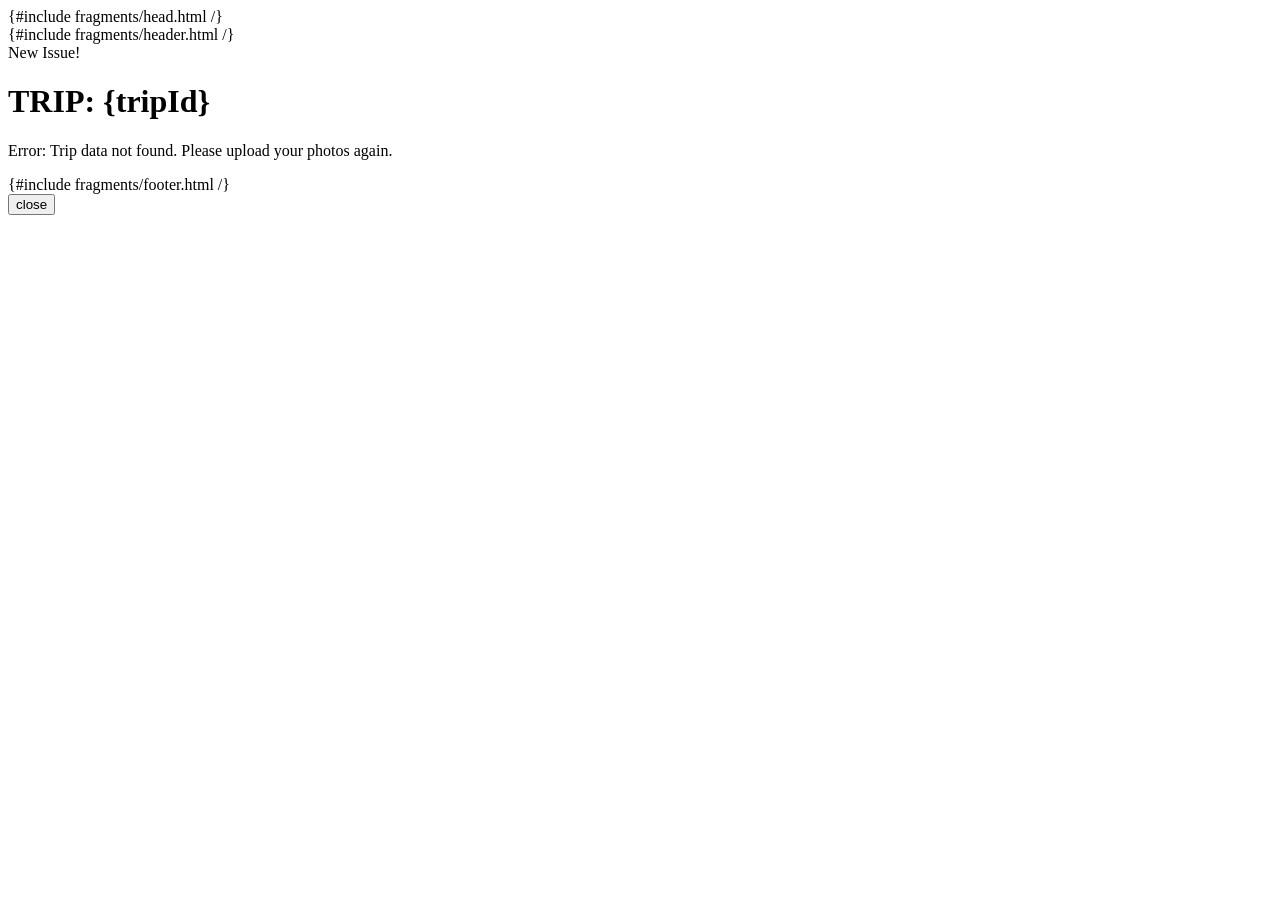
==== src/main/resources/templates/trip.html @ e2b90ce3 "Initial implementation of Comic Trip web app. Added core features, templates, and styling for missio" ====
<!DOCTYPE html>
<html lang="en">

{#include fragments/head.html /}

<body class="bg-background-light dark:bg-background-dark font-display text-slate-900 dark:text-slate-100 min-h-screen">
    <div class="relative flex h-auto min-h-screen w-full flex-col overflow-x-hidden">
        <div class="layout-container flex h-full grow flex-col">
            {#include fragments/header.html /}

            <main class="flex-1 max-w-[1200px] mx-auto w-full px-4 py-8">
                <!-- Hero Action Header -->
                <div class="flex justify-center mb-12">
                    <div class="action-box bg-yellow-400 px-8 py-4 relative">
                        <div
                            class="absolute -top-6 -left-6 bg-primary text-white text-xs font-black px-2 py-1 uppercase italic rounded">
                            New Issue!</div>
                        <h1 id="trip-title" class="text-slate-900 text-4xl md:text-6xl font-black uppercase italic tracking-tighter">
                            TRIP: {tripId}
                        </h1>
                    </div>
                </div>

                <!-- Comic Grid Layout -->
                <div class="grid grid-cols-1 md:grid-cols-2 lg:grid-cols-3 gap-8" id="comic-grid">
                    <div class="col-span-full text-center py-10">
                        <p class="text-xl font-bold animate-pulse">Loading mission data...</p>
                    </div>
                </div>

                <!-- Pagination -->
                <div class="flex items-center justify-center gap-4 mt-16" id="pagination-container">
                </div>
            </main>

            {#include fragments/footer.html /}
        </div>
    </div>

    <!-- Lightbox Modal -->
    <div id="lightbox" class="fixed inset-0 z-[100] hidden items-center justify-center bg-black/90 p-4 transition-opacity cursor-pointer" onclick="closeLightbox()">
        <button class="absolute top-6 right-6 text-white hover:text-accent-yellow transition-colors" onclick="closeLightbox()">
            <span class="material-symbols-outlined text-4xl">close</span>
        </button>
        <img id="lightbox-img" src="" class="max-w-full max-h-[90vh] object-contain rounded shadow-2xl comic-border-sm bg-white cursor-auto" onclick="event.stopPropagation()" />
    </div>

    <script>
        function openLightbox(url) {
            const lightbox = document.getElementById('lightbox');
            const lightboxImg = document.getElementById('lightbox-img');
            lightboxImg.src = url;
            lightbox.classList.remove('hidden');
            lightbox.classList.add('flex');
            document.body.style.overflow = 'hidden';
        }

        function closeLightbox() {
            const lightbox = document.getElementById('lightbox');
            lightbox.classList.add('hidden');
            lightbox.classList.remove('flex');
            document.getElementById('lightbox-img').src = '';
            document.body.style.overflow = '';
        }

        document.addEventListener('keydown', (e) => {
            if (e.key === 'Escape') closeLightbox();
        });

        document.addEventListener('DOMContentLoaded', () => {
            const tripId = "{tripId}";
            const grid = document.getElementById('comic-grid');
            const storedData = localStorage.getItem('trip_' + tripId);
            const storedTitle = localStorage.getItem('trip_' + tripId + '_title');
            
            if (storedTitle) {
                document.getElementById('trip-title').innerText = storedTitle.replace(/^"(.*)"$/, '$1'); // Strip quotes if any
            }
            
            if (storedData) {
                const pictures = JSON.parse(storedData);
                grid.innerHTML = ''; 
                
                if (pictures.length === 0) {
                    grid.innerHTML = '<div class="col-span-full text-center"><p class="text-lg">No panels found for this trip.</p></div>';
                    return;
                }

                pictures.forEach((pic, index) => {
                    const layouts = ['', 'lg:mt-6', '', 'lg:-mt-6'];
                    const mtClass = layouts[index % layouts.length];
                    
                    const location = pic.details?.location || 'Unknown Location';
                    const title = location.split(',')[0]; 
                    const desc = pic.details?.description || '';
                    const imgUrl = pic.image?.name || ''; 
                    
                    const panelHtml = '<div class="comic-border-sm bg-white dark:bg-slate-900 relative group overflow-hidden flex flex-col ' + mtClass + '">' +
                            '<div class="aspect-[4/5] relative overflow-hidden cursor-pointer" onclick="openLightbox(\'' + imgUrl + '\')">' +
                                '<img class="w-full h-full object-cover grayscale group-hover:grayscale-0 transition-all duration-500"' +
                                    ' src="' + imgUrl + '" alt="' + title + '" />' +
                                '<div class="absolute top-4 left-4">' +
                                    '<div class="poi-bubble bg-white px-3 py-1 rounded-full text-[10px] font-black uppercase text-primary flex items-center gap-1 shadow-md">' +
                                        '<span class="material-symbols-outlined text-xs">location_on</span> ' + title +
                                    '</div>' +
                                '</div>' +
                                '<div class="absolute inset-0 bg-black/20 opacity-0 group-hover:opacity-100 transition-opacity duration-300 flex items-center justify-center">' +
                                    '<span class="material-symbols-outlined text-white text-5xl drop-shadow-md">zoom_in</span>' +
                                '</div>' +
                            '</div>' +
                            '<div class="caption-box p-4 bg-yellow-50 dark:bg-slate-800 flex-1">' +
                                '<h3 class="text-lg font-black uppercase italic text-slate-900 dark:text-white mb-1">' + title + '</h3>' +
                                '<p class="text-sm font-medium leading-tight text-slate-700 dark:text-slate-300">' + desc + '</p>' +
                            '</div>' +
                        '</div>';
                    grid.innerHTML += panelHtml;
                });
            } else {
                grid.innerHTML = '<div class="col-span-full text-center text-red-500 font-bold"><p>Error: Trip data not found. Please upload your photos again.</p></div>';
            }
        });
    </script>
</body>

</html>
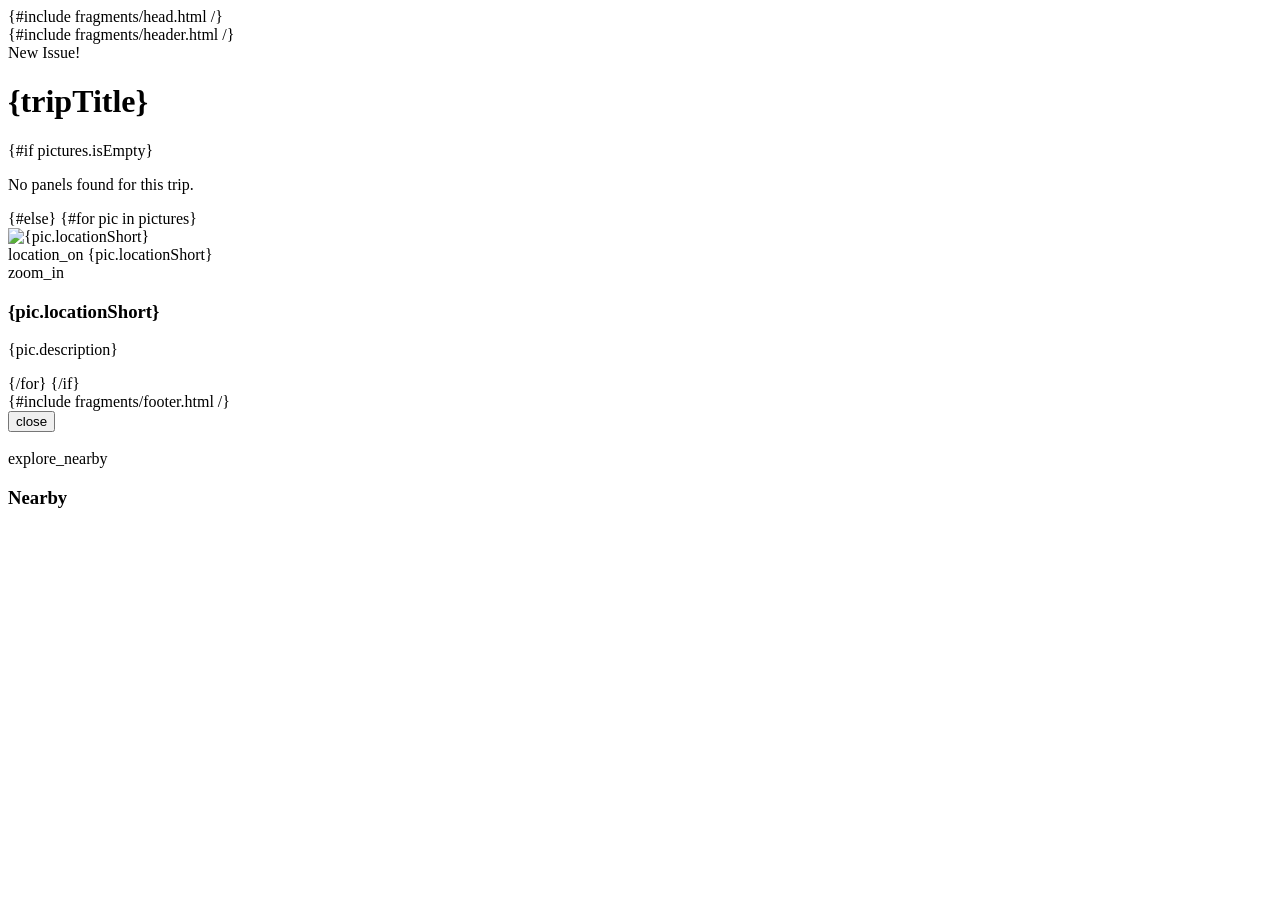
==== commit 6a23bae4: "feat: Enhance lightbox with POI support and refined UI/UX. Added dynamic content for points of inter" ====
--- a/src/main/resources/templates/trip.html
+++ b/src/main/resources/templates/trip.html
@@ -16,16 +16,40 @@
                             class="absolute -top-6 -left-6 bg-primary text-white text-xs font-black px-2 py-1 uppercase italic rounded">
                             New Issue!</div>
                         <h1 id="trip-title" class="text-slate-900 text-4xl md:text-6xl font-black uppercase italic tracking-tighter">
-                            TRIP: {tripId}
+                            {tripTitle}
                         </h1>
                     </div>
                 </div>
 
                 <!-- Comic Grid Layout -->
                 <div class="grid grid-cols-1 md:grid-cols-2 lg:grid-cols-3 gap-8" id="comic-grid">
+                    {#if pictures.isEmpty}
                     <div class="col-span-full text-center py-10">
-                        <p class="text-xl font-bold animate-pulse">Loading mission data...</p>
+                        <p class="text-xl font-bold">No panels found for this trip.</p>
                     </div>
+                    {#else}
+                    {#for pic in pictures}
+                    <div class="comic-border-sm bg-white dark:bg-slate-900 relative group overflow-hidden flex flex-col"
+                         data-poi="{pic.pointsOfInterest}" data-location="{pic.location}">
+                        <div class="aspect-[4/5] relative overflow-hidden cursor-pointer" onclick="openLightbox(this)">
+                            <img class="w-full h-full object-cover grayscale group-hover:grayscale-0 transition-all duration-500"
+                                src="{pic.imageUrl}" alt="{pic.locationShort}" />
+                            <div class="absolute top-4 left-4">
+                                <div class="poi-bubble bg-white px-3 py-1 rounded-full text-[10px] font-black uppercase text-primary flex items-center gap-1 shadow-md">
+                                    <span class="material-symbols-outlined text-xs">location_on</span> {pic.locationShort}
+                                </div>
+                            </div>
+                            <div class="absolute inset-0 bg-black/20 opacity-0 group-hover:opacity-100 transition-opacity duration-300 flex items-center justify-center">
+                                <span class="material-symbols-outlined text-white text-5xl drop-shadow-md">zoom_in</span>
+                            </div>
+                        </div>
+                        <div class="caption-box p-4 bg-yellow-50 dark:bg-slate-800 flex-1">
+                            <h3 class="text-lg font-black uppercase italic text-slate-900 dark:text-white mb-1">{pic.locationShort}</h3>
+                            <p class="text-sm font-medium leading-tight text-slate-700 dark:text-slate-300">{pic.description}</p>
+                        </div>
+                    </div>
+                    {/for}
+                    {/if}
                 </div>
 
                 <!-- Pagination -->
@@ -38,18 +62,38 @@
     </div>
 
     <!-- Lightbox Modal -->
-    <div id="lightbox" class="fixed inset-0 z-[100] hidden items-center justify-center bg-black/90 p-4 transition-opacity cursor-pointer" onclick="closeLightbox()">
-        <button class="absolute top-6 right-6 text-white hover:text-accent-yellow transition-colors" onclick="closeLightbox()">
+    <div id="lightbox" class="fixed inset-0 z-[100] hidden items-center justify-center bg-black/90 p-4 md:p-8 transition-opacity cursor-pointer" onclick="closeLightbox()">
+        <button class="absolute top-4 right-4 md:top-6 md:right-6 text-white hover:text-accent-yellow transition-colors z-10" onclick="closeLightbox()">
             <span class="material-symbols-outlined text-4xl">close</span>
         </button>
-        <img id="lightbox-img" src="" class="max-w-full max-h-[90vh] object-contain rounded shadow-2xl comic-border-sm bg-white cursor-auto" onclick="event.stopPropagation()" />
+        <div class="flex flex-col items-center gap-4 max-w-5xl max-h-[90vh] w-full cursor-auto overflow-y-auto" onclick="event.stopPropagation()">
+            <!-- Image -->
+            <img id="lightbox-img" src="" class="max-w-full max-h-[60vh] object-contain rounded shadow-2xl comic-border-sm bg-white" />
+            <!-- POI Panel -->
+            <div id="lightbox-poi" class="bg-white dark:bg-slate-900 rounded comic-border-sm p-5 w-full max-h-[25vh] overflow-y-auto">
+                <div class="flex items-center gap-2 mb-3 border-b-2 border-black pb-2">
+                    <span class="material-symbols-outlined text-primary text-xl">explore_nearby</span>
+                    <h3 id="lightbox-poi-title" class="text-lg font-black uppercase italic text-slate-900 dark:text-white">Nearby</h3>
+                </div>
+                <div id="lightbox-poi-content" class="text-sm font-medium leading-relaxed text-slate-700 dark:text-slate-300 prose prose-sm prose-slate dark:prose-invert max-w-none">
+                </div>
+            </div>
+        </div>
     </div>
 
+    <script src="https://cdn.jsdelivr.net/npm/marked/marked.min.js"></script>
     <script>
-        function openLightbox(url) {
+        function openLightbox(el) {
+            const card = el.closest('[data-poi]');
+            const imgSrc = el.querySelector('img').src;
+            const poi = card.dataset.poi || '';
+            const location = card.dataset.location || 'Nearby';
+
+            document.getElementById('lightbox-img').src = imgSrc;
+            document.getElementById('lightbox-poi-title').textContent = location;
+            document.getElementById('lightbox-poi-content').innerHTML = marked.parse(poi || 'No points of interest found.');
+
             const lightbox = document.getElementById('lightbox');
-            const lightboxImg = document.getElementById('lightbox-img');
-            lightboxImg.src = url;
             lightbox.classList.remove('hidden');
             lightbox.classList.add('flex');
             document.body.style.overflow = 'hidden';
@@ -60,65 +104,13 @@
             lightbox.classList.add('hidden');
             lightbox.classList.remove('flex');
             document.getElementById('lightbox-img').src = '';
+            document.getElementById('lightbox-poi-content').innerHTML = '';
             document.body.style.overflow = '';
         }
 
         document.addEventListener('keydown', (e) => {
             if (e.key === 'Escape') closeLightbox();
         });
-
-        document.addEventListener('DOMContentLoaded', () => {
-            const tripId = "{tripId}";
-            const grid = document.getElementById('comic-grid');
-            const storedData = localStorage.getItem('trip_' + tripId);
-            const storedTitle = localStorage.getItem('trip_' + tripId + '_title');
-            
-            if (storedTitle) {
-                document.getElementById('trip-title').innerText = storedTitle.replace(/^"(.*)"$/, '$1'); // Strip quotes if any
-            }
-            
-            if (storedData) {
-                const pictures = JSON.parse(storedData);
-                grid.innerHTML = ''; 
-                
-                if (pictures.length === 0) {
-                    grid.innerHTML = '<div class="col-span-full text-center"><p class="text-lg">No panels found for this trip.</p></div>';
-                    return;
-                }
-
-                pictures.forEach((pic, index) => {
-                    const layouts = ['', 'lg:mt-6', '', 'lg:-mt-6'];
-                    const mtClass = layouts[index % layouts.length];
-                    
-                    const location = pic.details?.location || 'Unknown Location';
-                    const title = location.split(',')[0]; 
-                    const desc = pic.details?.description || '';
-                    const imgUrl = pic.image?.name || ''; 
-                    
-                    const panelHtml = '<div class="comic-border-sm bg-white dark:bg-slate-900 relative group overflow-hidden flex flex-col ' + mtClass + '">' +
-                            '<div class="aspect-[4/5] relative overflow-hidden cursor-pointer" onclick="openLightbox(\'' + imgUrl + '\')">' +
-                                '<img class="w-full h-full object-cover grayscale group-hover:grayscale-0 transition-all duration-500"' +
-                                    ' src="' + imgUrl + '" alt="' + title + '" />' +
-                                '<div class="absolute top-4 left-4">' +
-                                    '<div class="poi-bubble bg-white px-3 py-1 rounded-full text-[10px] font-black uppercase text-primary flex items-center gap-1 shadow-md">' +
-                                        '<span class="material-symbols-outlined text-xs">location_on</span> ' + title +
-                                    '</div>' +
-                                '</div>' +
-                                '<div class="absolute inset-0 bg-black/20 opacity-0 group-hover:opacity-100 transition-opacity duration-300 flex items-center justify-center">' +
-                                    '<span class="material-symbols-outlined text-white text-5xl drop-shadow-md">zoom_in</span>' +
-                                '</div>' +
-                            '</div>' +
-                            '<div class="caption-box p-4 bg-yellow-50 dark:bg-slate-800 flex-1">' +
-                                '<h3 class="text-lg font-black uppercase italic text-slate-900 dark:text-white mb-1">' + title + '</h3>' +
-                                '<p class="text-sm font-medium leading-tight text-slate-700 dark:text-slate-300">' + desc + '</p>' +
-                            '</div>' +
-                        '</div>';
-                    grid.innerHTML += panelHtml;
-                });
-            } else {
-                grid.innerHTML = '<div class="col-span-full text-center text-red-500 font-bold"><p>Error: Trip data not found. Please upload your photos again.</p></div>';
-            }
-        });
     </script>
 </body>
 
